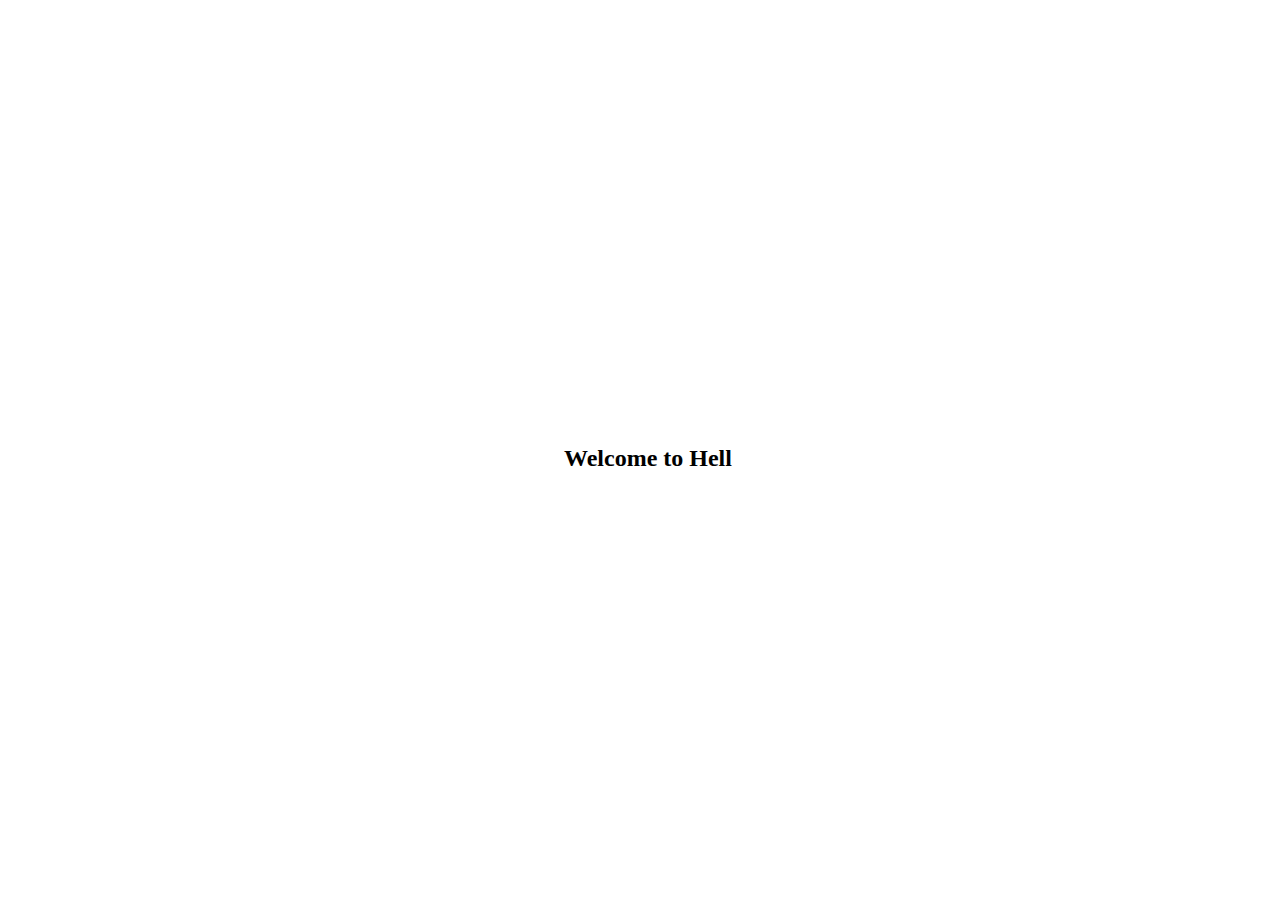
==== index.html @ 3030a62f "This is initial commit" ====
<!DOCTYPE html>
<html>
  <head>
    <title>PL3 LA4 2018BTECS00033</title>
    <meta
      charset="UTF-8"
      name="viewport"
      content="width=device-width, initial-scale=1.0"
    />
    <link rel="stylesheet" href="./index.css">
  </head>
  <body>
    <h2>Welcome to Hell</h2>
  </body>
</html>
---- index.css ----
body{
    width: 100vw;
    height: 100vh;
    display: flex;
    flex-direction: column;
    align-items: center;
    justify-content: center;
}
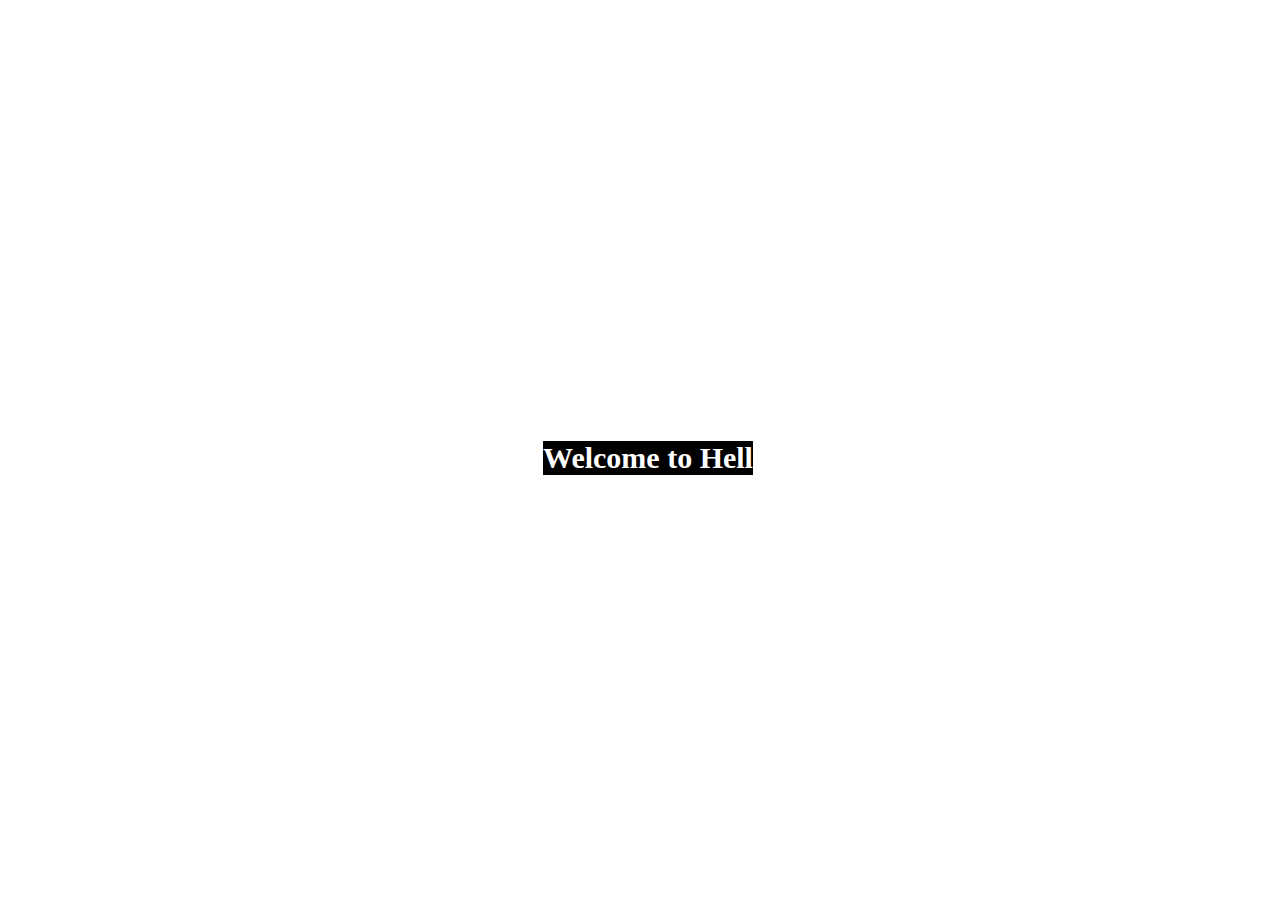
==== commit cf3770c2: "Fourth commit" ====
--- a/index.html
+++ b/index.html
@@ -10,6 +10,6 @@
     <link rel="stylesheet" href="./index.css">
   </head>
   <body>
-    <h2>Welcome to Hell</h2>
+    <h2 id="title">Welcome to Hell</h2>
   </body>
 </html>
--- a/index.css
+++ b/index.css
@@ -5,4 +5,10 @@
     flex-direction: column;
     align-items: center;
     justify-content: center;
+}
+#title{
+    display: block;
+    background-color: #000;
+    color: white;
+    font-size: 30px;
 }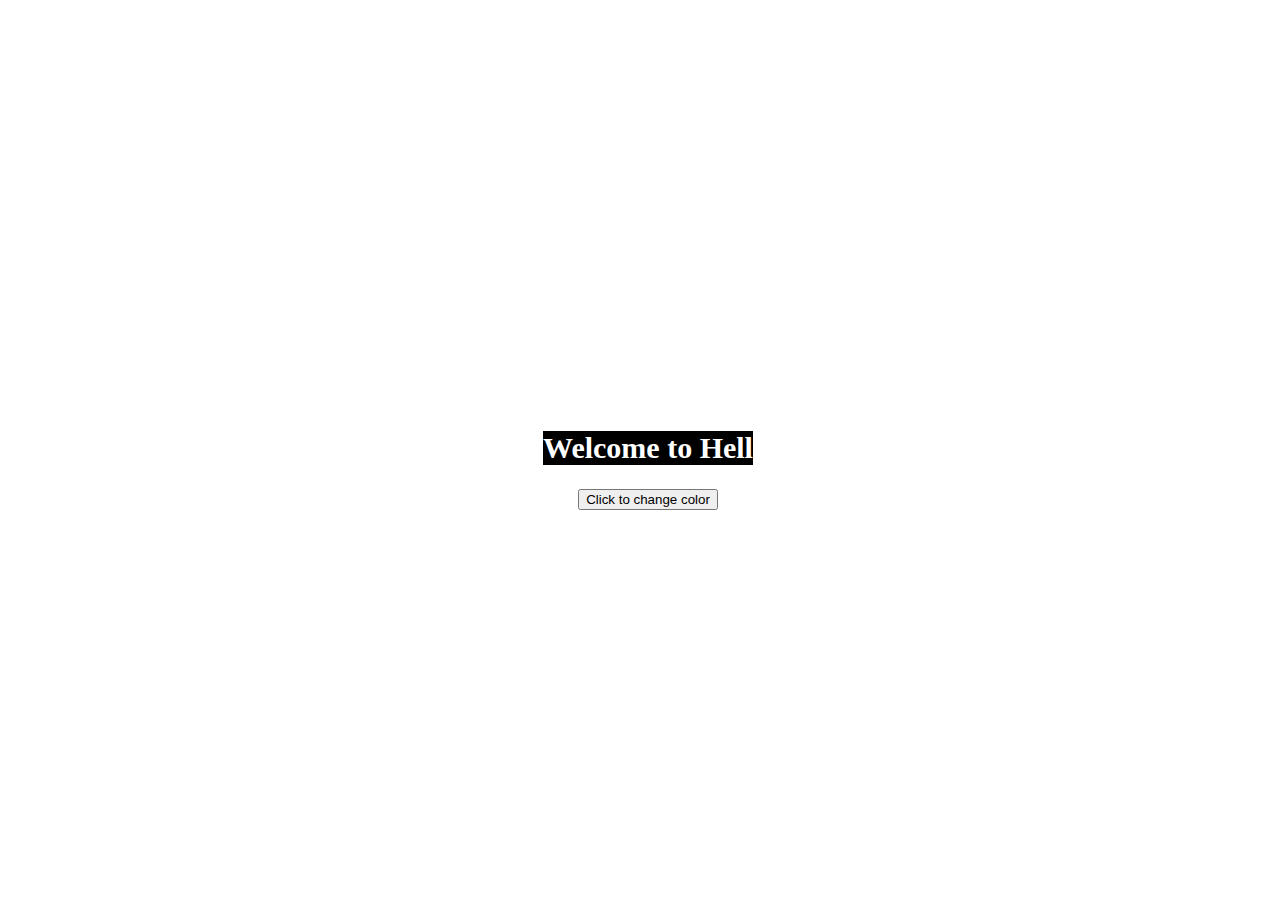
==== commit a396975c: "Fifth commit" ====
--- a/index.html
+++ b/index.html
@@ -7,9 +7,11 @@
       name="viewport"
       content="width=device-width, initial-scale=1.0"
     />
-    <link rel="stylesheet" href="./index.css">
+    <link rel="stylesheet" href="./index.css" />
   </head>
   <body>
     <h2 id="title">Welcome to Hell</h2>
+    <button type="button" onclick="change()">Click to change color</button>
+    <script src="./index.js"></script>
   </body>
 </html>
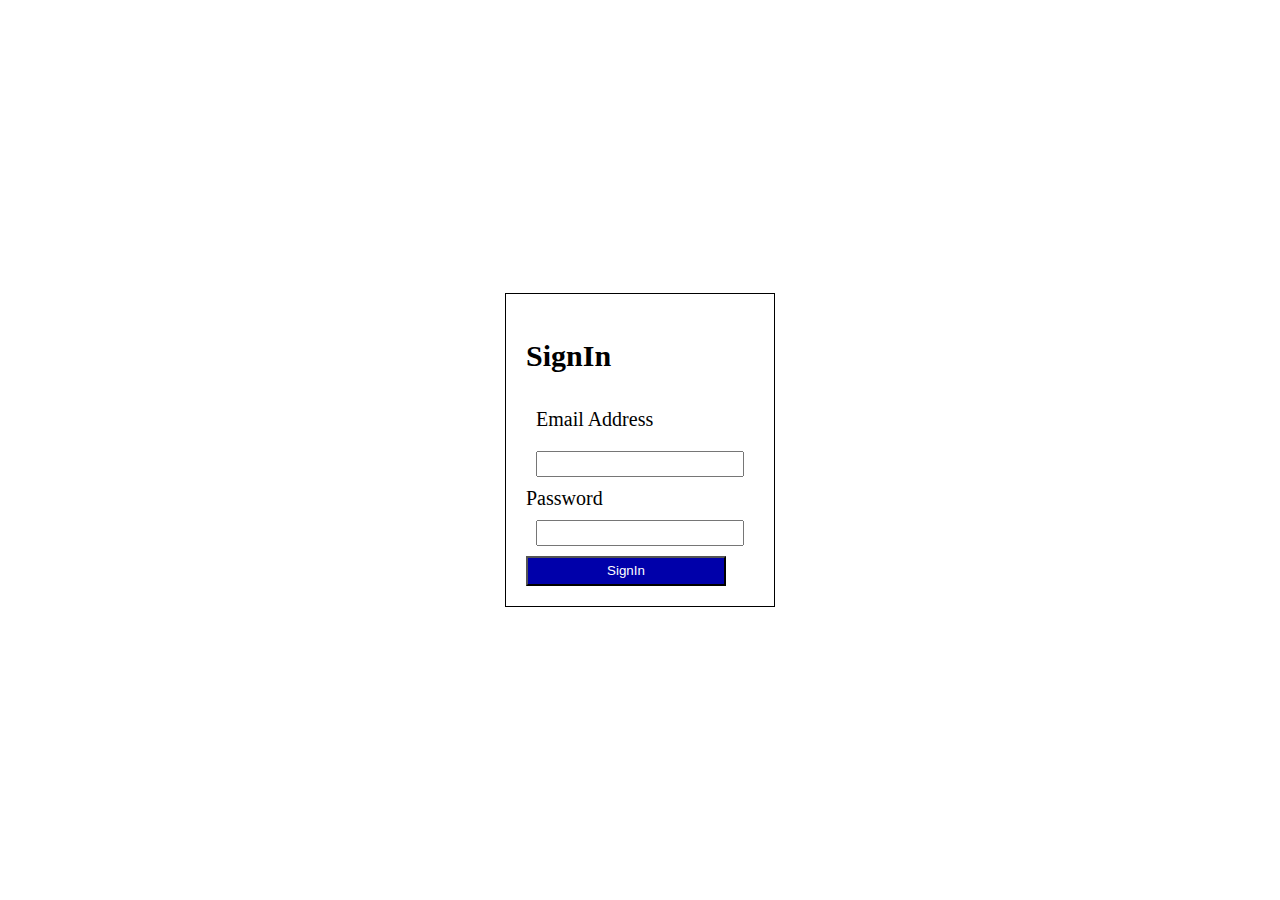
==== commit 95551a33: "Last commit" ====
--- a/index.html
+++ b/index.html
@@ -10,8 +10,18 @@
     <link rel="stylesheet" href="./index.css" />
   </head>
   <body>
-    <h2 id="title">Welcome to Hell</h2>
-    <button type="button" onclick="change()">Click to change color</button>
+    <div id="maindiv">
+      <form name="signin" id="form">
+        <h2>SignIn</h2>
+        <label class="label" for="email">Email Address</label>
+        <input type="email" id="email" name='email'/>
+        <label for="password">Password</label>
+        <input type="password" id="password" name="password"/>
+        <a href="./main.html">
+          <button onclick="validate()" type="button">SignIn</button>
+        </a>
+      </form>
+    </div>
     <script src="./index.js"></script>
   </body>
 </html>
--- a/index.css
+++ b/index.css
@@ -1,14 +1,38 @@
 body{
-    width: 100vw;
-    height: 100vh;
+    margin: 0px;
+}
+#maindiv{
     display: flex;
     flex-direction: column;
     align-items: center;
     justify-content: center;
+    height: 100vh;
+    width: 100vw;
 }
-#title{
-    display: block;
-    background-color: #000;
-    color: white;
-    font-size: 30px;
+#form{
+    border: 1px solid black;
+    padding: 20px;
+    display: flex;
+    flex-direction: column;
+    justify-content: space-between;
+    font-size: 20px;
+}
+.label{
+    margin: 10px;
+}
+#email{
+    margin: 10px;
+    height: 20px;
+    width: 200px;
+}
+#password{
+    margin: 10px;
+    height: 20px;
+    width: 200px;
+}
+button{
+    background-color: #00a;
+    color: #fff;
+    width: 200px;
+    height: 30px;
 }